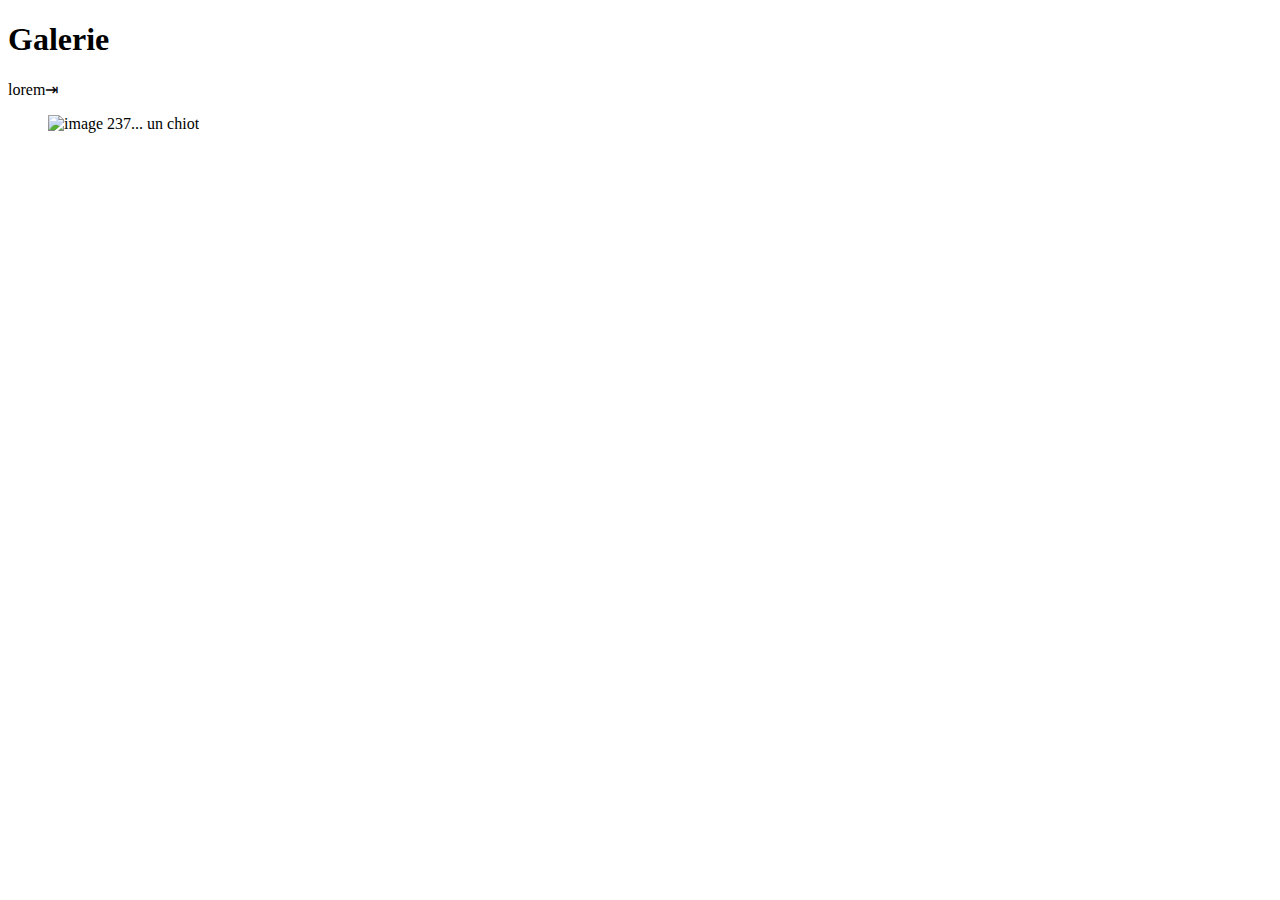
==== 01-galerie.html @ 2ad9e549 "Mise en place du tp" ====
<!DOCTYPE html>
<html lang="en">

<head>
    <meta charset="UTF-8">
    <meta name="viewport" content="width=device-width, initial-scale=1.0">
    <title>Document</title>
</head>

<body>
    <h1>Galerie</h1>
    <p>lorem⇥</p>
    <div class="overlay">
        <figure><img src="https://picsum.photos/id/237/400/300" alt="image 237... un chiot"></figure>
    </div>
</body>

</html>
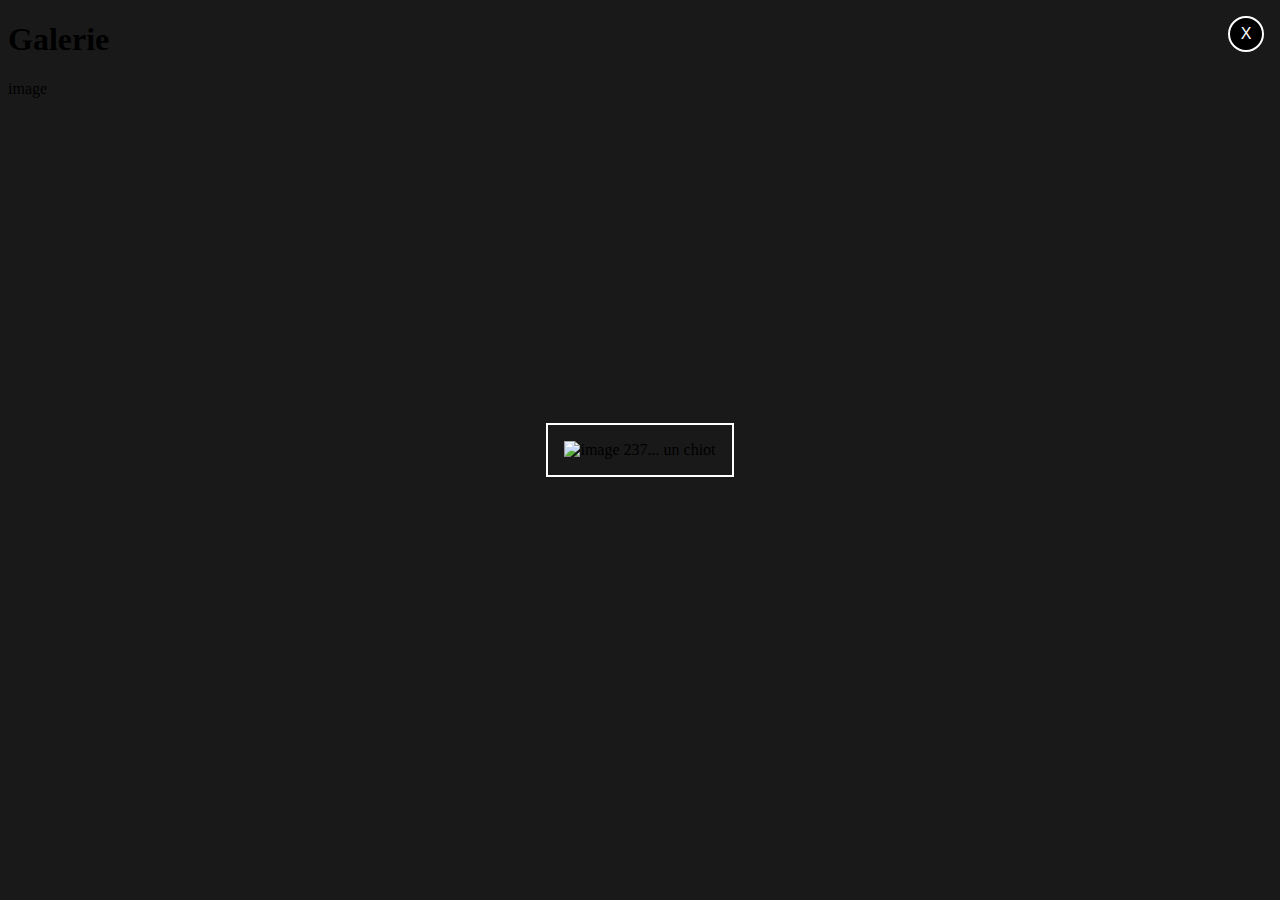
==== commit c3c37b36: "application du css" ====
--- a/01-galerie.html
+++ b/01-galerie.html
@@ -1,15 +1,17 @@
 <!DOCTYPE html>
 <html lang="en">
+
 
 <head>
     <meta charset="UTF-8">
     <meta name="viewport" content="width=device-width, initial-scale=1.0">
+    <link rel="stylesheet" href="main.css">
     <title>Document</title>
 </head>
 
 <body>
     <h1>Galerie</h1>
-    <p>lorem⇥</p>
+    <p>image</p>
     <div class="overlay">
         <figure><img src="https://picsum.photos/id/237/400/300" alt="image 237... un chiot"></figure>
     </div>
--- a/main.css
+++ b/main.css
@@ -0,0 +1,73 @@
+.overlay {
+    /* Sit on top of the page content */
+    position: absolute;
+    /* Full width (cover the whole page) */
+    height: 100%;
+    /* Full height (cover the whole page) */
+    width: 100%;
+    /* Stay at the top */
+    top: 0;
+    /* Stay at the left */
+    left: 0;
+    /* Stay at the right */
+    right: 0;
+    /* Stay at the bottom */
+    bottom: 0;
+    /* Black background with opacity */
+    background-color: rgba(0, 0, 0, .9);
+    /* Add a pointer on hover */
+    cursor: pointer;
+    /* Use a grid for easy centering */
+    display: grid;
+    /* Center vertically and horizontally */
+    place-content: center;
+}
+
+.overlay::after {
+    /* Add content : "X" */
+    content: "X";
+    /*on peut mettre les svg mais probleme pr les rendimensionnées*/
+    /* White text color */
+    color: #fff;
+    /* Black background color */
+    background-color: #000;
+    /* Font family "sans-serif" */
+    font-family: sans-serif;
+    /* Centered text */
+    text-align: center;
+    /* Line height ( idem height ) */
+    line-height: 2rem;
+    /* Display as a block */
+    display: block;
+    /* Position absolute */
+    position: absolute;
+    /* 1rem from the top */
+    top: 1rem;
+    /* 1rem from the right */
+    right: 1rem;
+    /* 2rem width */
+    width: 2rem;
+    /* 2rem height */
+    height: 2rem;
+    /* White border of 2px */
+    border: #fff 2px solid;
+    /* Rounded border */
+    border-radius: 50%;
+}
+
+.overlay>figure {
+    /* No margin */
+    margin: 0;
+    /* 1rem padding */
+    padding: 1rem;
+    /* White border of 2px */
+    border: #fff 2px solid;
+
+}
+
+.overlay>figure>img {
+
+    max-width: 100%;
+    height: auto;
+
+}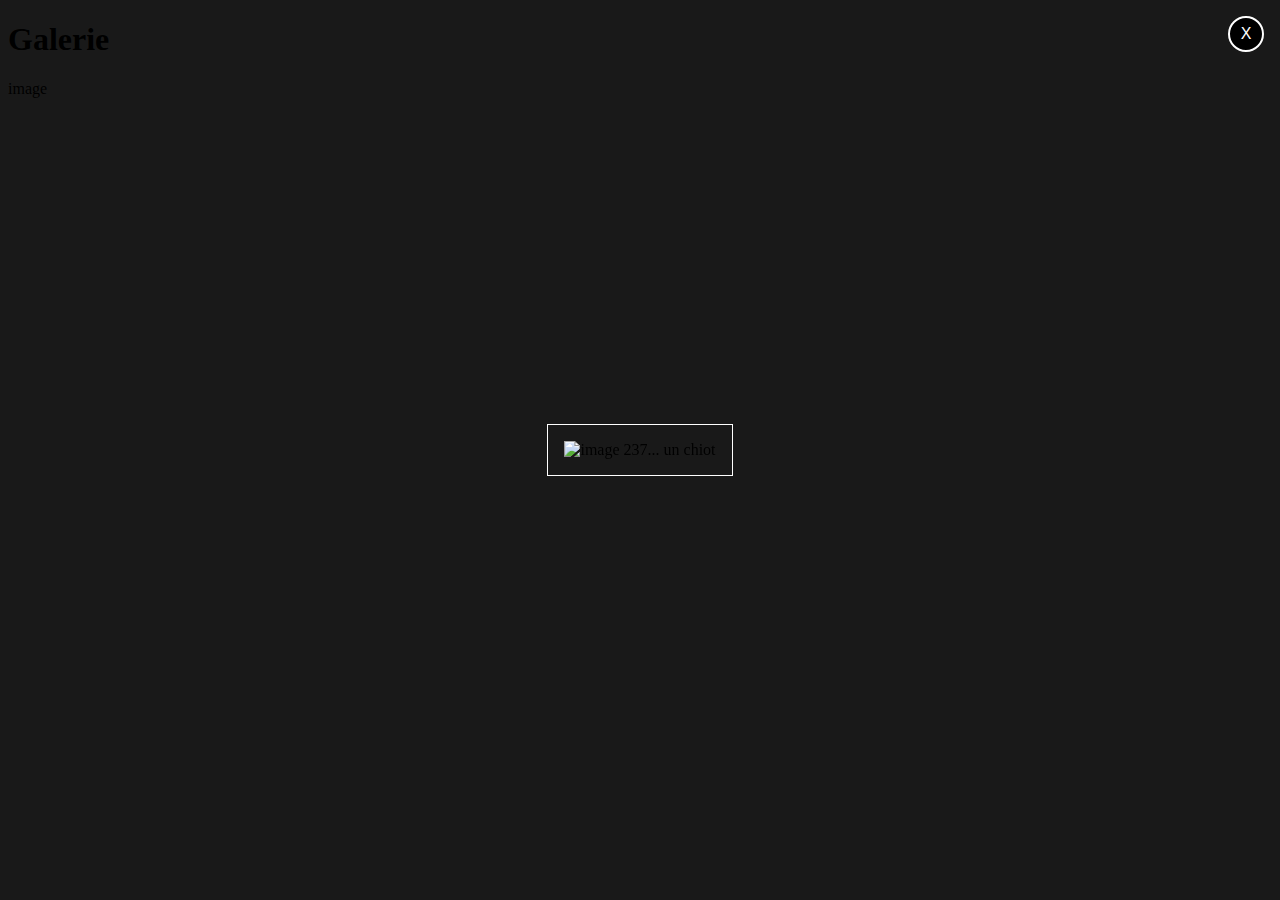
==== commit 20b73b33: "binding de l'attribut src" ====
--- a/01-galerie.html
+++ b/01-galerie.html
@@ -5,16 +5,21 @@
 <head>
     <meta charset="UTF-8">
     <meta name="viewport" content="width=device-width, initial-scale=1.0">
+    <script src="//unpkg.com/alpinejs" defer></script>
     <link rel="stylesheet" href="main.css">
     <title>Document</title>
 </head>
 
-<body>
-    <h1>Galerie</h1>
-    <p>image</p>
-    <div class="overlay">
-        <figure><img src="https://picsum.photos/id/237/400/300" alt="image 237... un chiot"></figure>
-    </div>
-</body>
+<body x-data="{ 
+    imageafficher :'https://picsum.photos/id/237/400/300'
+}">
+
+    <body>
+        <h1>Galerie</h1>
+        <p>image</p>
+        <div class="overlay">
+            <figure><img src="https://picsum.photos/id/237/400/300" alt="image 237... un chiot"></figure>
+        </div>
+    </body>
 
 </html>--- a/main.css
+++ b/main.css
@@ -1,10 +1,10 @@
 .overlay {
     /* Sit on top of the page content */
-    position: absolute;
+    position: fixed;
     /* Full width (cover the whole page) */
+    max-width: 100%;
+    /* Full height (cover the whole page) */
     height: 100%;
-    /* Full height (cover the whole page) */
-    width: 100%;
     /* Stay at the top */
     top: 0;
     /* Stay at the left */
@@ -14,23 +14,25 @@
     /* Stay at the bottom */
     bottom: 0;
     /* Black background with opacity */
-    background-color: rgba(0, 0, 0, .9);
+    background-color: rgba(0, 0, 0, 0.9);
     /* Add a pointer on hover */
     cursor: pointer;
     /* Use a grid for easy centering */
     display: grid;
     /* Center vertically and horizontally */
-    place-content: center;
+    justify-content: center;
+    align-content: center;
+
+
 }
 
 .overlay::after {
     /* Add content : "X" */
     content: "X";
-    /*on peut mettre les svg mais probleme pr les rendimensionnées*/
     /* White text color */
-    color: #fff;
+    color: white;
     /* Black background color */
-    background-color: #000;
+    background-color: black;
     /* Font family "sans-serif" */
     font-family: sans-serif;
     /* Centered text */
@@ -50,7 +52,7 @@
     /* 2rem height */
     height: 2rem;
     /* White border of 2px */
-    border: #fff 2px solid;
+    border: 2px solid white;
     /* Rounded border */
     border-radius: 50%;
 }
@@ -61,13 +63,12 @@
     /* 1rem padding */
     padding: 1rem;
     /* White border of 2px */
-    border: #fff 2px solid;
-
+    border: 1px solid white;
 }
 
 .overlay>figure>img {
-
+    /* Max width 100% for responsive image */
     max-width: 100%;
+    /* Height auto for keeping the ratio */
     height: auto;
-
 }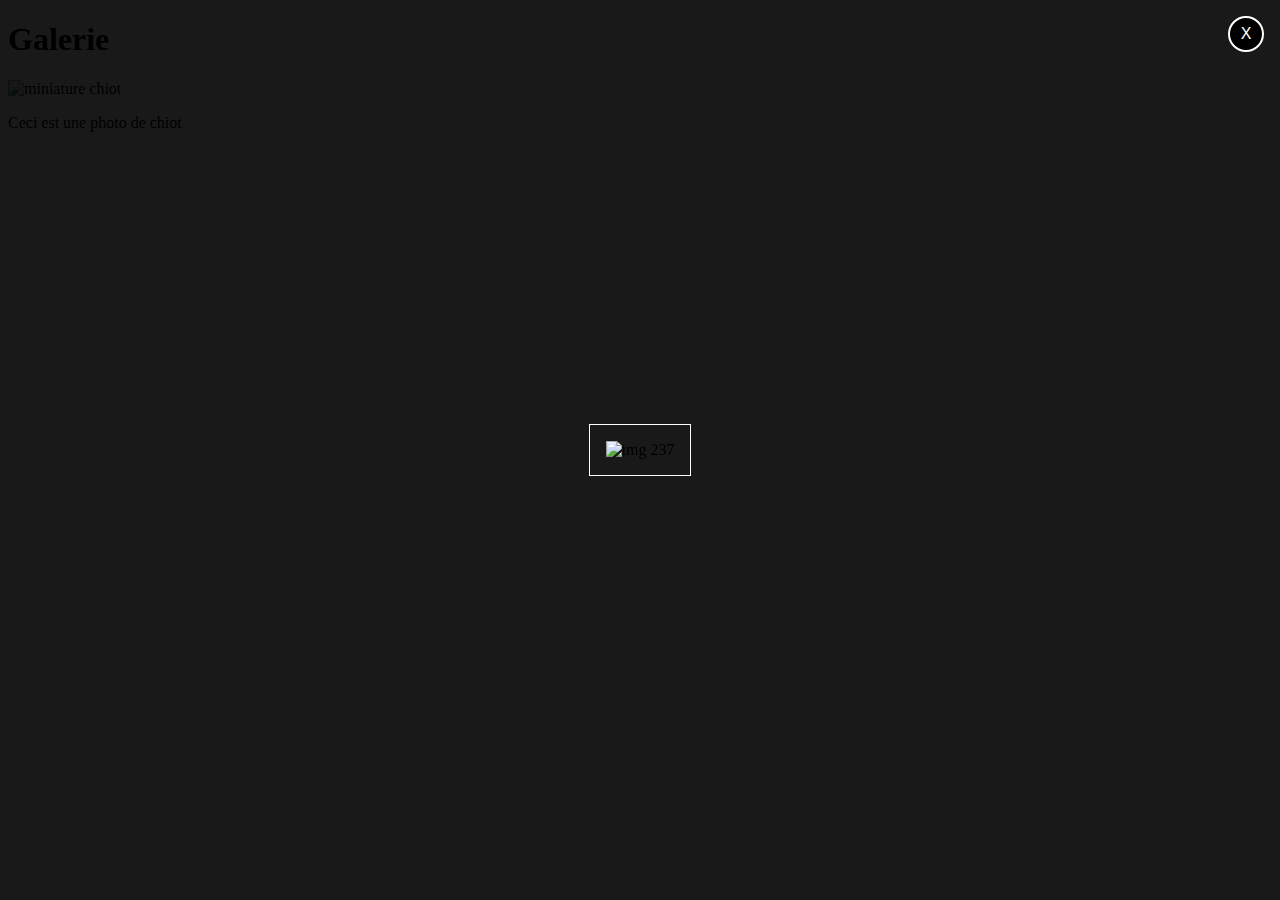
==== commit 207f39bf: "fermeture overlay" ====
--- a/01-galerie.html
+++ b/01-galerie.html
@@ -10,16 +10,15 @@
     <title>Document</title>
 </head>
 
-<body x-data="{ 
-    imageafficher :'https://picsum.photos/id/237/400/300'
-}">
-
-    <body>
-        <h1>Galerie</h1>
-        <p>image</p>
-        <div class="overlay">
-            <figure><img src="https://picsum.photos/id/237/400/300" alt="image 237... un chiot"></figure>
-        </div>
-    </body>
+<body x-data="{
+    imageAffichee : 'https://picsum.photos/id/237/200/300',}">
+    <h1>Galerie</h1>
+    <img src="https://picsum.photos/id/236/40/60" alt="miniature chiot"
+        @click="imageAffichee = 'https://picsum.photos/id/236/200/300'">
+    <p>Ceci est une photo de chiot</p>
+    <div class="overlay" x-show="imageAffichee" @click="imageAffichee = null">
+        <figure><img src="https://picsum.photos/id/237/200/300" alt="img 237"></figure>
+    </div>
+</body>
 
 </html>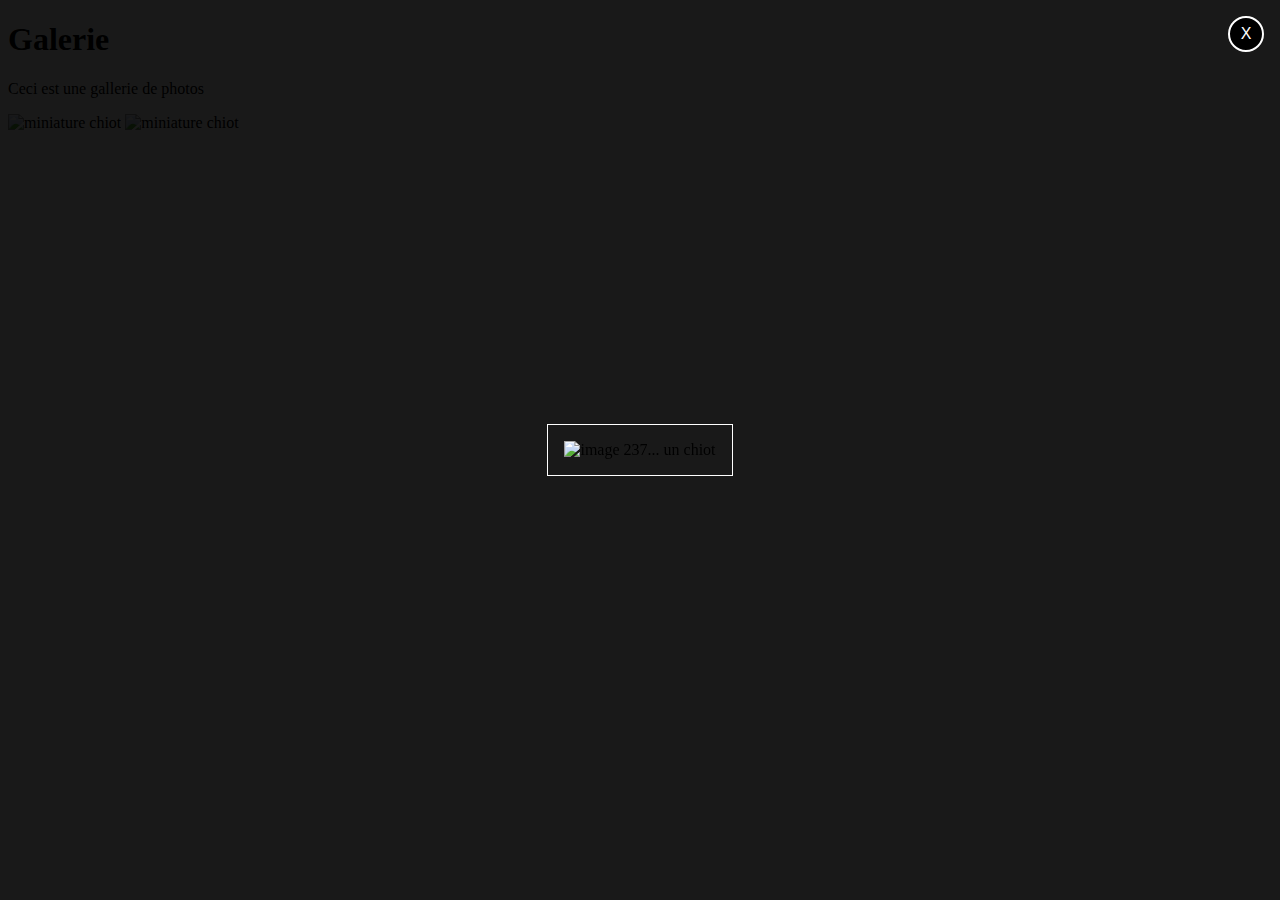
==== commit 4233e400: "Personnalisation + correction" ====
--- a/01-galerie.html
+++ b/01-galerie.html
@@ -1,24 +1,27 @@
 <!DOCTYPE html>
-<html lang="en">
-
+<html lang="fr">
 
 <head>
     <meta charset="UTF-8">
+    <meta http-equiv="X-UA-Compatible" content="IE=edge">
     <meta name="viewport" content="width=device-width, initial-scale=1.0">
     <script src="//unpkg.com/alpinejs" defer></script>
-    <link rel="stylesheet" href="main.css">
-    <title>Document</title>
+    <link rel='stylesheet' type='text/css' media='screen' href='main.css'>
+    <title>Tp5</title>
 </head>
 
 <body x-data="{
-    imageAffichee : 'https://picsum.photos/id/237/200/300',}">
+    afficheImg:'https://picsum.photos/id/237/400/300'
+    }">
     <h1>Galerie</h1>
+    <p>Ceci est une gallerie de photos</p>
+    <div class="overlay" x-show="afficheImg" @click=afficheImg=null @keyup.escape.window=afficheImg=null>
+        <figure><img :src="afficheImg" alt="image 237... un chiot"></figure>
+    </div>
     <img src="https://picsum.photos/id/236/40/60" alt="miniature chiot"
-        @click="imageAffichee = 'https://picsum.photos/id/236/200/300'">
-    <p>Ceci est une photo de chiot</p>
-    <div class="overlay" x-show="imageAffichee" @click="imageAffichee = null">
-        <figure><img src="https://picsum.photos/id/237/200/300" alt="img 237"></figure>
-    </div>
+        @click="afficheImg='https://picsum.photos/id/236/200/300'">
+    <img src="https://picsum.photos/id/237/40/60" alt="miniature chiot"
+        @click="afficheImg = 'https://picsum.photos/id/237/200/300'">
 </body>
 
 </html>